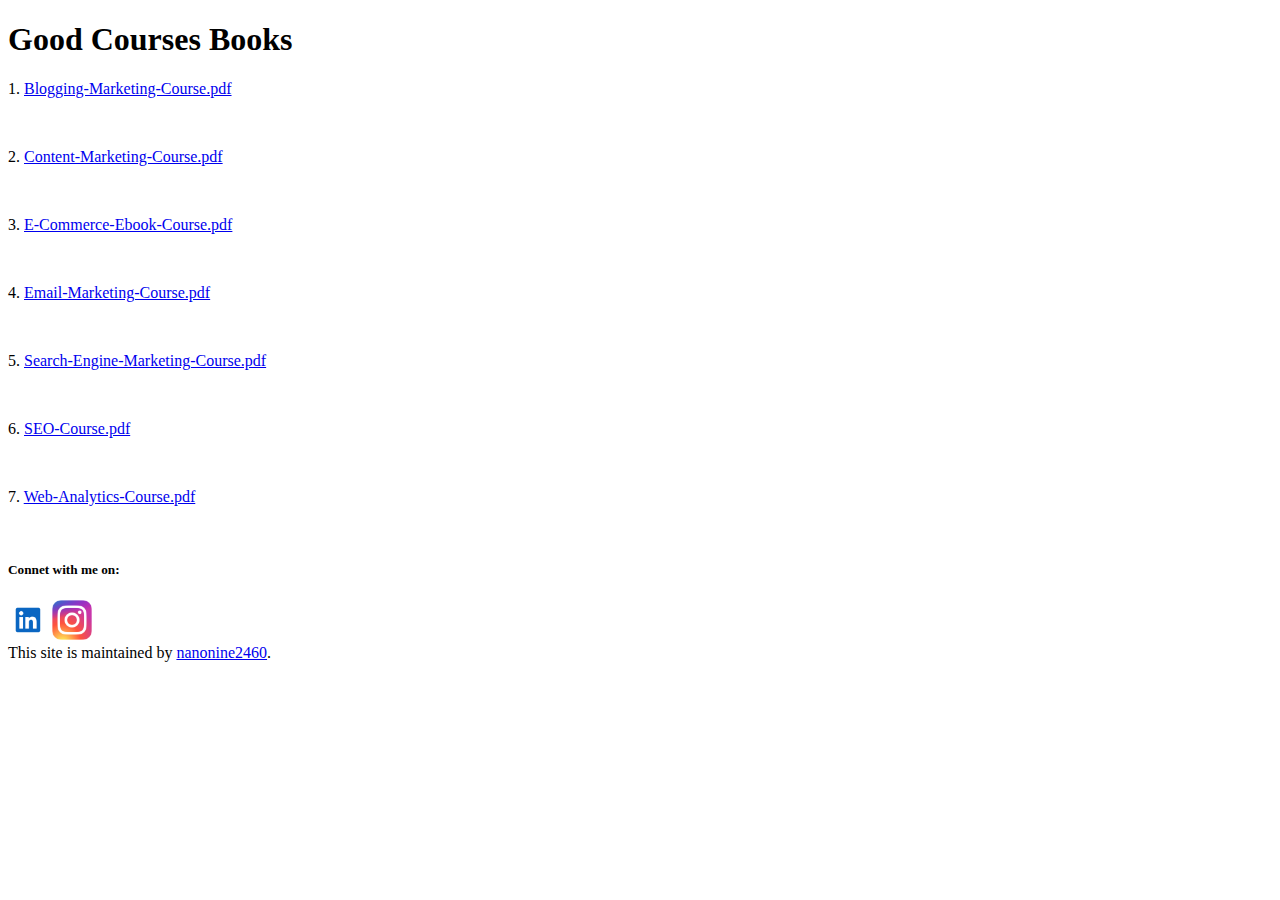
==== course_books.html @ b4f2a061 "Add files via upload" ====
<!DOCTYPE html>
<html lang="en-US">
  <head>
    <meta charset="UTF-8">

<!-- Begin Jekyll SEO tag v2.7.1 -->
<title>edc_work | Hey Guys, welcome to Dhanno’s Personal Webpage</title>
<meta name="generator" content="Jekyll v3.9.0" />
<meta property="og:title" content="edc_work" />
<meta property="og:locale" content="en_US" />
<meta name="description" content="Hey Guys, welcome to Dhanno’s Personal Webpage" />
<meta property="og:description" content="Hey Guys, welcome to Dhanno’s Personal Webpage" />
<link rel="canonical" href="https://nanonine2460.github.io/edc_work/" />
<meta property="og:url" content="https://nanonine2460.github.io/edc_work/" />
<meta property="og:site_name" content="edc_work" />
<meta name="twitter:card" content="summary" />
<meta property="twitter:title" content="edc_work" />
<meta theme: jekyll-theme-cayman>
<script type="application/ld+json">
{"description":"Hey Guys, welcome to Dhanno’s Personal Webpage","url":"https://nanonine2460.github.io/edc_work/","@type":"WebSite","headline":"edc_work","name":"edc_work","@context":"https://schema.org"}</script>
<!-- End Jekyll SEO tag -->

    <link rel="preconnect" href="https://fonts.gstatic.com">
    <link rel="preload" href="https://fonts.googleapis.com/css?family=Open+Sans:400,700&display=swap" as="style" type="text/css" crossorigin>
    <meta name="viewport" content="width=device-width, initial-scale=1">
    <meta name="theme-color" content="#157878">
    <meta name="apple-mobile-web-app-status-bar-style" content="black-translucent">
    <link rel="stylesheet" href="/edc_work/assets/css/style.css?v=1369693b12b0a2d4e53b334da5f0ac62a90cc28a">
    <!-- start custom head snippets, customize with your own _includes/head-custom.html file -->

<!-- Setup Google Analytics -->



<!-- You can set your favicon here -->
<!-- link rel="shortcut icon" type="image/x-icon" href="/edc_work/favicon.ico" -->

<!-- end custom head snippets -->

  </head>
  <body>
    <!-- <a id="skip-to-content" href="#content">Skip to the content.</a> -->

    <header class="page-header" role="banner">
      <h1 class="project-name">Good Courses Books</h1>

     
     
      <!-- <link rel='stylesheet' type='text/css' href='../style.css'> -->
      <link rel="stylesheet" href="style.css">
      
    </header>

    <main id="content" class="main-content" role="main">
      
<body>
    
    <p>1. <a href="/Books/">Blogging-Marketing-Course.pdf</a> </p><br>
    <p>2. <a href="/Books/Content-Marketing-Course.pdf">Content-Marketing-Course.pdf</a> </p><br>
    <p>3. <a href="/Books/E-Commerce-Ebook-Course.pdf">E-Commerce-Ebook-Course.pdf</a> </p><br>
    <p>4. <a href="/Books/Email-Marketing-Course.pdf">Email-Marketing-Course.pdf</a> </p><br>
    <p>5. <a href="/Books/Search-Engine-Marketing-Course.pdf">Search-Engine-Marketing-Course.pdf</a> </p><br>
    <p>6. <a href="/Books/SEO-Course.pdf">SEO-Course.pdf</a> </p><br>
    <p>7. <a href="/Books/Web-Analytics-Course.pdf">Web-Analytics-Course.pdf</a> </p><br>
</body>
<h5>Connet with me on:</h5>
<a href="https://www.linkedin.com/in/dpmore/ "> <img src="linkedin.png" alt="Image could not load" width="40px"></a>

<a href="https://www.instagram.com/nanonine_2460/ "> <img src="Instagram.png" alt="Image could not load" width="40px"></a>


      <footer class="site-footer">
        
          <span class="site-footer-owner">This site is maintained by <a href="https://github.com/nanonine2460">nanonine2460</a>.</span>
        
        <!-- <span class="site-footer-credits">This page was generated by <a href="https://pages.github.com">GitHub Pages</a>.</span> -->
      </footer>
    </main>
  </body>
</html>
---- style.css ----
.thick {
        font-weight: bold;
          }
          .container{
              display: inline-block;
          }
          .typed-out{
              overflow: hidden;
              border-right: .10em solid orange;
              border-radius: 2px;
              white-space: nowrap;
              animation: 
                typing 2s steps(20, end) forwards,
                blinking 1s infinite;
              font-size: 1.6rem;
              width: 0;
          }
          @keyframes typing {
            from { width: 0 }
            to { width: 100% }
          }
          @keyframes blinking {
            from { border-color: transparent }
            to { border-color: rgb(255, 81, 0); }
          }
---- style.css ----
.thick {
        font-weight: bold;
          }
          .container{
              display: inline-block;
          }
          .typed-out{
              overflow: hidden;
              border-right: .10em solid orange;
              border-radius: 2px;
              white-space: nowrap;
              animation: 
                typing 2s steps(20, end) forwards,
                blinking 1s infinite;
              font-size: 1.6rem;
              width: 0;
          }
          @keyframes typing {
            from { width: 0 }
            to { width: 100% }
          }
          @keyframes blinking {
            from { border-color: transparent }
            to { border-color: rgb(255, 81, 0); }
          }
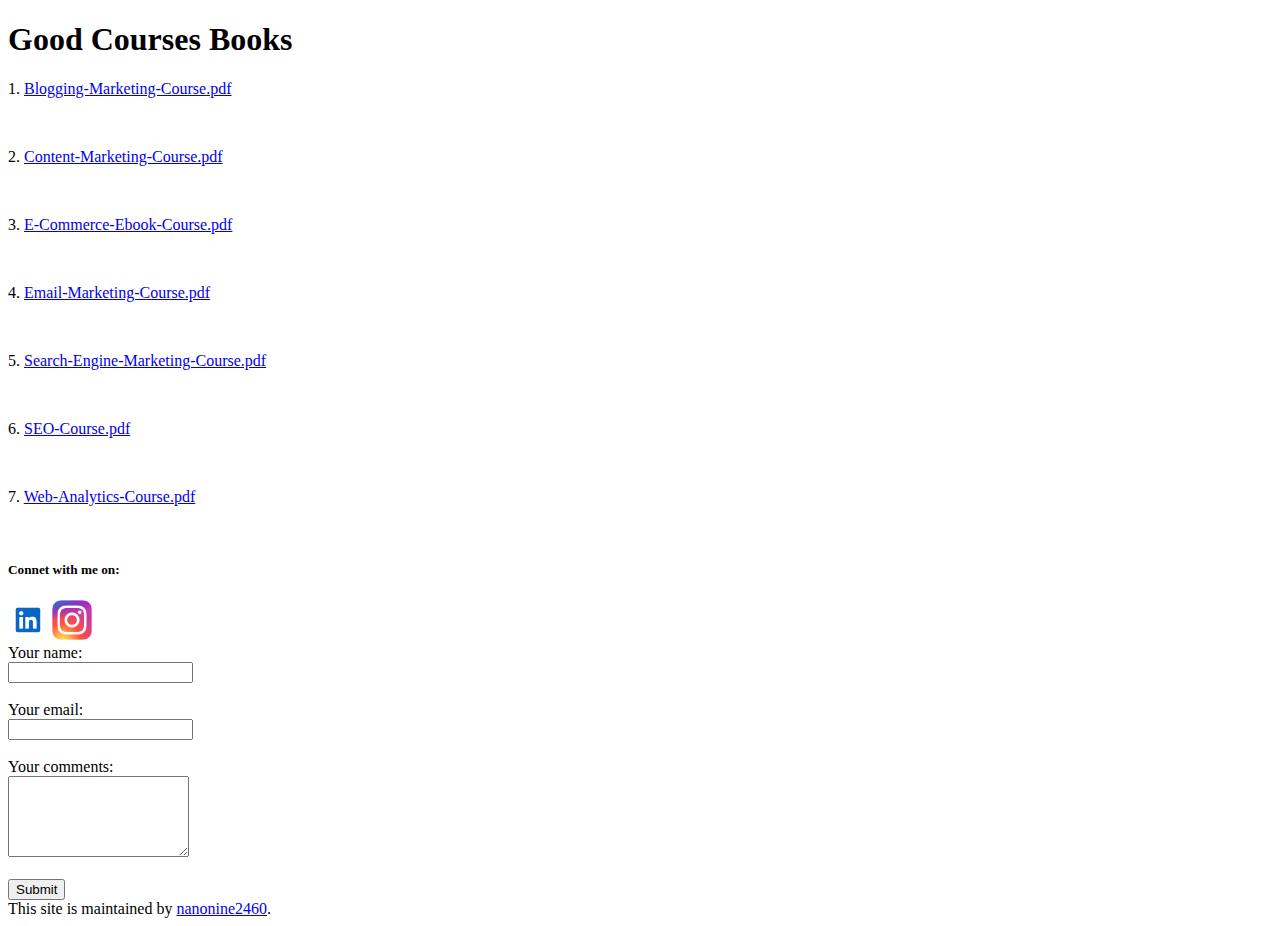
==== commit e189c6ff: "Update course_books.html" ====
--- a/course_books.html
+++ b/course_books.html
@@ -10,7 +10,7 @@
 <meta property="og:locale" content="en_US" />
 <meta name="description" content="Hey Guys, welcome to Dhanno’s Personal Webpage" />
 <meta property="og:description" content="Hey Guys, welcome to Dhanno’s Personal Webpage" />
-<link rel="canonical" href="https://nanonine2460.github.io/edc_work/" />
+<link rel="icon" href="logo-modified.png" />
 <meta property="og:url" content="https://nanonine2460.github.io/edc_work/" />
 <meta property="og:site_name" content="edc_work" />
 <meta name="twitter:card" content="summary" />
@@ -55,18 +55,34 @@
       
 <body>
     
-    <p>1. <a href="/Books/">Blogging-Marketing-Course.pdf</a> </p><br>
-    <p>2. <a href="/Books/Content-Marketing-Course.pdf">Content-Marketing-Course.pdf</a> </p><br>
-    <p>3. <a href="/Books/E-Commerce-Ebook-Course.pdf">E-Commerce-Ebook-Course.pdf</a> </p><br>
-    <p>4. <a href="/Books/Email-Marketing-Course.pdf">Email-Marketing-Course.pdf</a> </p><br>
-    <p>5. <a href="/Books/Search-Engine-Marketing-Course.pdf">Search-Engine-Marketing-Course.pdf</a> </p><br>
-    <p>6. <a href="/Books/SEO-Course.pdf">SEO-Course.pdf</a> </p><br>
-    <p>7. <a href="/Books/Web-Analytics-Course.pdf">Web-Analytics-Course.pdf</a> </p><br>
+    <p>1. <a href="./Books/Blogging-Marketing-Course.pdf">Blogging-Marketing-Course.pdf</a> </p><br>
+    <p>2. <a href="./Books/Content-Marketing-Course.pdf">Content-Marketing-Course.pdf</a> </p><br>
+    <p>3. <a href="./Books/E-Commerce-Ebook-Course.pdf">E-Commerce-Ebook-Course.pdf</a> </p><br>
+    <p>4. <a href="./Books/Email-Marketing-Course.pdf">Email-Marketing-Course.pdf</a> </p><br>
+    <p>5. <a href="./Books/Search-Engine-Marketing-Course.pdf">Search-Engine-Marketing-Course.pdf</a> </p><br>
+    <p>6. <a href="./Books/SEO-Course.pdf">SEO-Course.pdf</a> </p><br>
+    <p>7. <a href="./Books/Web-Analytics-Course.pdf">Web-Analytics-Course.pdf</a> </p><br>
 </body>
 <h5>Connet with me on:</h5>
 <a href="https://www.linkedin.com/in/dpmore/ "> <img src="linkedin.png" alt="Image could not load" width="40px"></a>
 
 <a href="https://www.instagram.com/nanonine_2460/ "> <img src="Instagram.png" alt="Image could not load" width="40px"></a>
+<form action="URL to form script" method="POST">
+
+  Your name: <br>
+  <input type="text" name="realname"><br>
+  <br>
+  
+  Your email: <br>
+  <input type="text" name="email"><br>
+  <br>
+  
+  Your comments: <br>
+  <textarea name="comments" rows="5" cols="20"></textarea><br><br>
+  
+  <input type="submit" value="Submit">
+   
+  </form>
 
 
       <footer class="site-footer">
@@ -77,4 +93,4 @@
       </footer>
     </main>
   </body>
-</html>+</html>
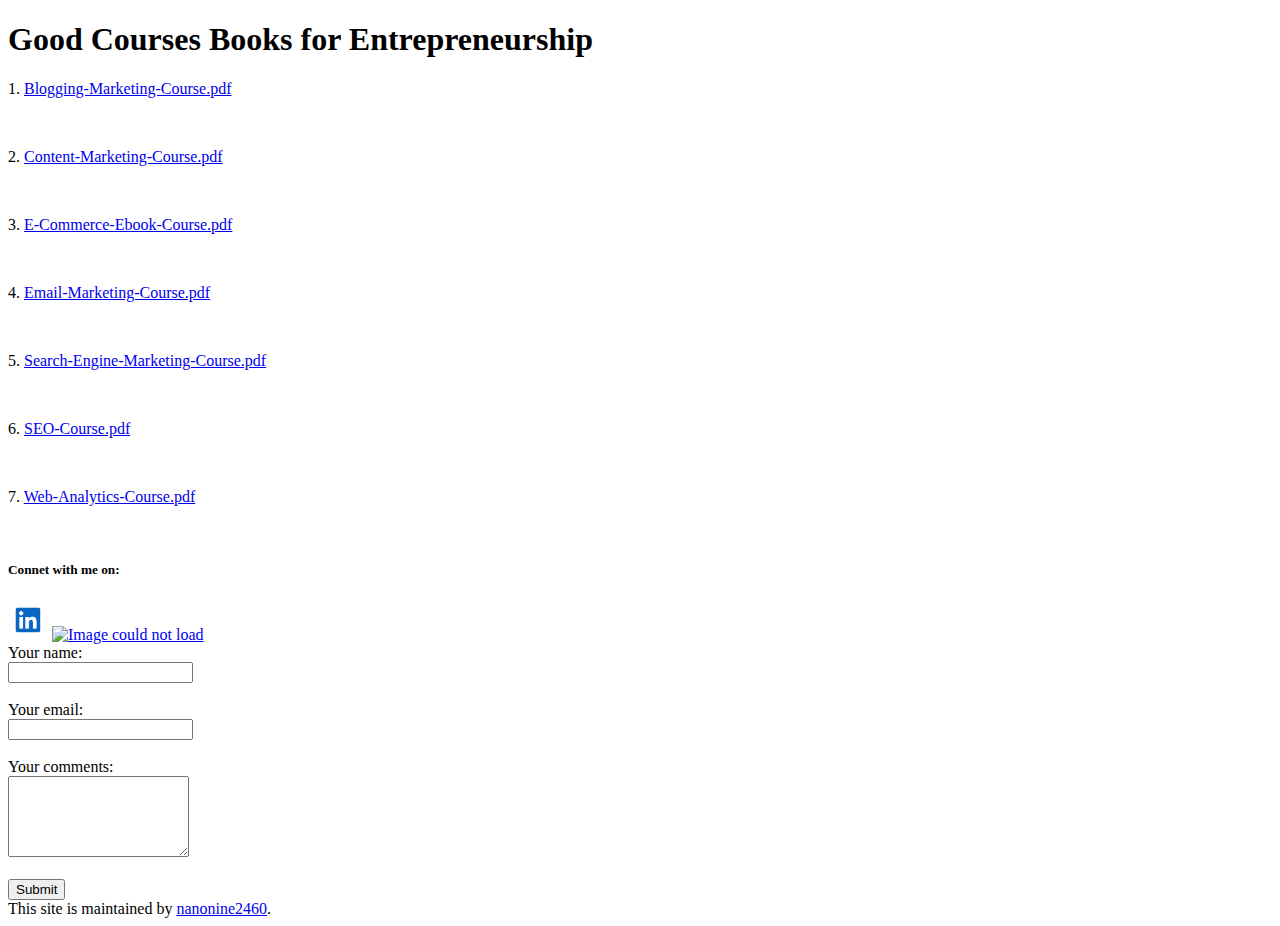
==== commit 39614a00: "Update course_books.html" ====
--- a/course_books.html
+++ b/course_books.html
@@ -42,7 +42,7 @@
     <!-- <a id="skip-to-content" href="#content">Skip to the content.</a> -->
 
     <header class="page-header" role="banner">
-      <h1 class="project-name">Good Courses Books</h1>
+      <h1 class="project-name">Good Courses Books for Entrepreneurship</h1>
 
      
      
--- a/style.css
+++ b/style.css
@@ -1,26 +1,27 @@
-
-    .thick {
+.thick {
         font-weight: bold;
           }
-          .container{
-              display: inline-block;
-          }
-          .typed-out{
-              overflow: hidden;
-              border-right: .10em solid orange;
-              border-radius: 2px;
-              white-space: nowrap;
-              animation: 
-                typing 2s steps(20, end) forwards,
-                blinking 1s infinite;
-              font-size: 1.6rem;
-              width: 0;
-          }
-          @keyframes typing {
-            from { width: 0 }
-            to { width: 100% }
-          }
-          @keyframes blinking {
-            from { border-color: transparent }
-            to { border-color: rgb(255, 81, 0); }
-          }
+    .container{
+        display: inline-block;
+    }
+    .typed-out{
+        overflow: hidden;
+        border-right: .10em solid orange;
+        border-radius: 1px;
+        white-space: nowrap;
+        animation: 
+          typing 2s steps(20, end) forwards,
+          blinking 1s infinite;
+        font-size: 1.6rem;
+        width: 0;
+        
+    }
+    
+    @keyframes typing {
+      from { width: 0 }
+      to { width: 100% }
+    }
+    @keyframes blinking {
+      from { border-color: transparent }
+      to { border-color: rgb(255, 81, 0); }
+    } 
--- a/style.css
+++ b/style.css
@@ -1,26 +1,27 @@
-
-    .thick {
+.thick {
         font-weight: bold;
           }
-          .container{
-              display: inline-block;
-          }
-          .typed-out{
-              overflow: hidden;
-              border-right: .10em solid orange;
-              border-radius: 2px;
-              white-space: nowrap;
-              animation: 
-                typing 2s steps(20, end) forwards,
-                blinking 1s infinite;
-              font-size: 1.6rem;
-              width: 0;
-          }
-          @keyframes typing {
-            from { width: 0 }
-            to { width: 100% }
-          }
-          @keyframes blinking {
-            from { border-color: transparent }
-            to { border-color: rgb(255, 81, 0); }
-          }
+    .container{
+        display: inline-block;
+    }
+    .typed-out{
+        overflow: hidden;
+        border-right: .10em solid orange;
+        border-radius: 1px;
+        white-space: nowrap;
+        animation: 
+          typing 2s steps(20, end) forwards,
+          blinking 1s infinite;
+        font-size: 1.6rem;
+        width: 0;
+        
+    }
+    
+    @keyframes typing {
+      from { width: 0 }
+      to { width: 100% }
+    }
+    @keyframes blinking {
+      from { border-color: transparent }
+      to { border-color: rgb(255, 81, 0); }
+    } 
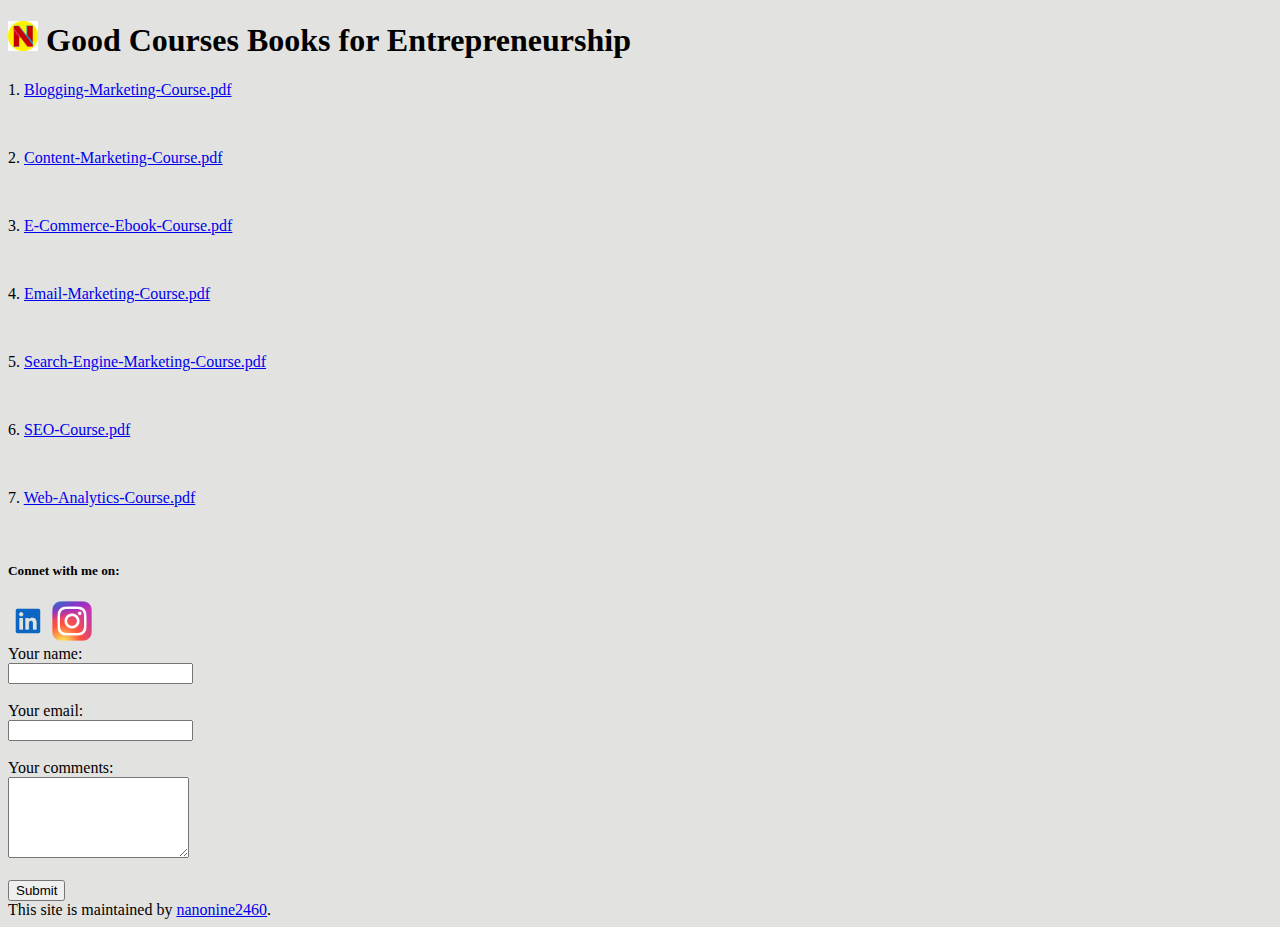
==== commit a70f0598: "commit" ====
--- a/course_books.html
+++ b/course_books.html
@@ -10,7 +10,7 @@
 <meta property="og:locale" content="en_US" />
 <meta name="description" content="Hey Guys, welcome to Dhanno’s Personal Webpage" />
 <meta property="og:description" content="Hey Guys, welcome to Dhanno’s Personal Webpage" />
-<link rel="icon" href="logo-modified.png" />
+<link rel="icon" href="./imgs/logo-modified.png" />
 <meta property="og:url" content="https://nanonine2460.github.io/edc_work/" />
 <meta property="og:site_name" content="edc_work" />
 <meta name="twitter:card" content="summary" />
@@ -42,7 +42,7 @@
     <!-- <a id="skip-to-content" href="#content">Skip to the content.</a> -->
 
     <header class="page-header" role="banner">
-      <h1 class="project-name">Good Courses Books for Entrepreneurship</h1>
+      <h1 class="project-name"><a href="https://nanonine2460.github.io/edc_work/"><img src="./imgs/logo-modified.png" alt="Could not Load" width="30px"></a>  Good Courses Books for Entrepreneurship</h1>
 
      
      
@@ -64,9 +64,9 @@
     <p>7. <a href="./Books/Web-Analytics-Course.pdf">Web-Analytics-Course.pdf</a> </p><br>
 </body>
 <h5>Connet with me on:</h5>
-<a href="https://www.linkedin.com/in/dpmore/ "> <img src="linkedin.png" alt="Image could not load" width="40px"></a>
+<a href="https://www.linkedin.com/in/dpmore/ "> <img src="./imgs/linkedin.png" alt="Image could not load" width="40px"></a>
 
-<a href="https://www.instagram.com/nanonine_2460/ "> <img src="Instagram.png" alt="Image could not load" width="40px"></a>
+<a href="https://www.instagram.com/nanonine_2460/ "> <img src="./imgs/Instagram.png" alt="Image could not load" width="40px"></a>
 <form action="URL to form script" method="POST">
 
   Your name: <br>
--- a/style.css
+++ b/style.css
@@ -1,3 +1,6 @@
+body{
+  background-color: rgb(226, 226, 224);
+}
 .thick {
         font-weight: bold;
           }
--- a/style.css
+++ b/style.css
@@ -1,3 +1,6 @@
+body{
+  background-color: rgb(226, 226, 224);
+}
 .thick {
         font-weight: bold;
           }
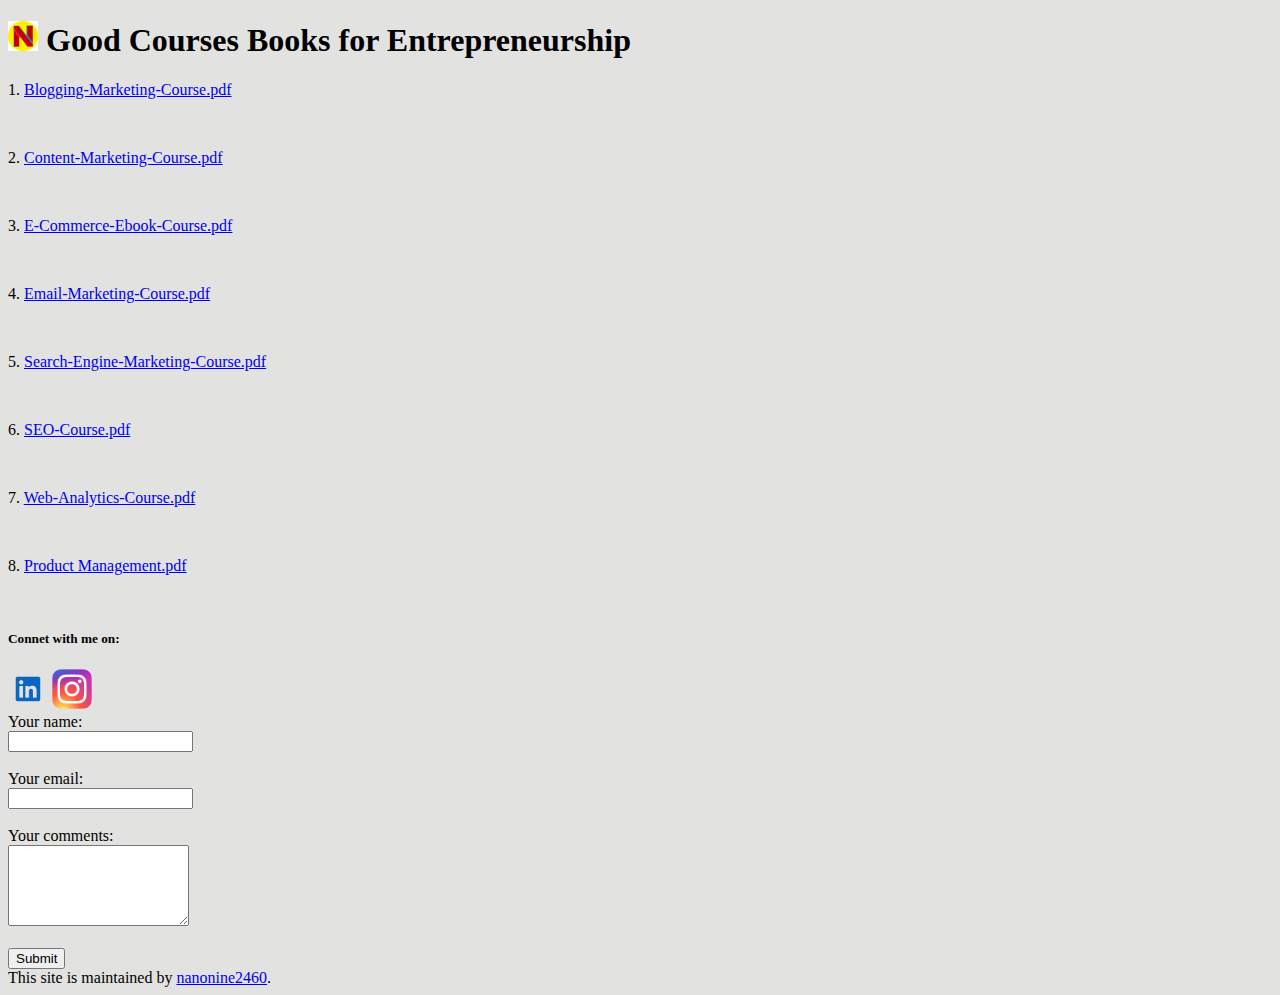
==== commit 6faff5da: "commit" ====
--- a/course_books.html
+++ b/course_books.html
@@ -62,6 +62,7 @@
     <p>5. <a href="./Books/Search-Engine-Marketing-Course.pdf">Search-Engine-Marketing-Course.pdf</a> </p><br>
     <p>6. <a href="./Books/SEO-Course.pdf">SEO-Course.pdf</a> </p><br>
     <p>7. <a href="./Books/Web-Analytics-Course.pdf">Web-Analytics-Course.pdf</a> </p><br>
+    <p>8. <a href="./Books/Product Management.pdf">Product Management.pdf</a> </p><br>
 </body>
 <h5>Connet with me on:</h5>
 <a href="https://www.linkedin.com/in/dpmore/ "> <img src="./imgs/linkedin.png" alt="Image could not load" width="40px"></a>
--- a/style.css
+++ b/style.css
@@ -1,5 +1,27 @@
 body{
   background-color: rgb(226, 226, 224);
+}
+.bg {
+  width: 100%;
+  height: 100vh;
+  display: flex;
+  align-items: center;
+  justify-content: center;
+  background-size: 300% 300%;
+  background-image: linear-gradient(
+        -45deg, 
+        rgba(59,173,227,1) 0%, 
+        rgba(87,111,230,1) 25%, 
+        rgba(152,68,183,1) 51%, 
+        rgba(255,53,127,1) 100%
+  );  
+  animation: AnimateBG 20s ease infinite;
+}
+
+@keyframes AnimateBG { 
+  0%{background-position:0% 50%}
+  50%{background-position:100% 50%}
+  100%{background-position:0% 50%}
 }
 .thick {
         font-weight: bold;
--- a/style.css
+++ b/style.css
@@ -1,5 +1,27 @@
 body{
   background-color: rgb(226, 226, 224);
+}
+.bg {
+  width: 100%;
+  height: 100vh;
+  display: flex;
+  align-items: center;
+  justify-content: center;
+  background-size: 300% 300%;
+  background-image: linear-gradient(
+        -45deg, 
+        rgba(59,173,227,1) 0%, 
+        rgba(87,111,230,1) 25%, 
+        rgba(152,68,183,1) 51%, 
+        rgba(255,53,127,1) 100%
+  );  
+  animation: AnimateBG 20s ease infinite;
+}
+
+@keyframes AnimateBG { 
+  0%{background-position:0% 50%}
+  50%{background-position:100% 50%}
+  100%{background-position:0% 50%}
 }
 .thick {
         font-weight: bold;
